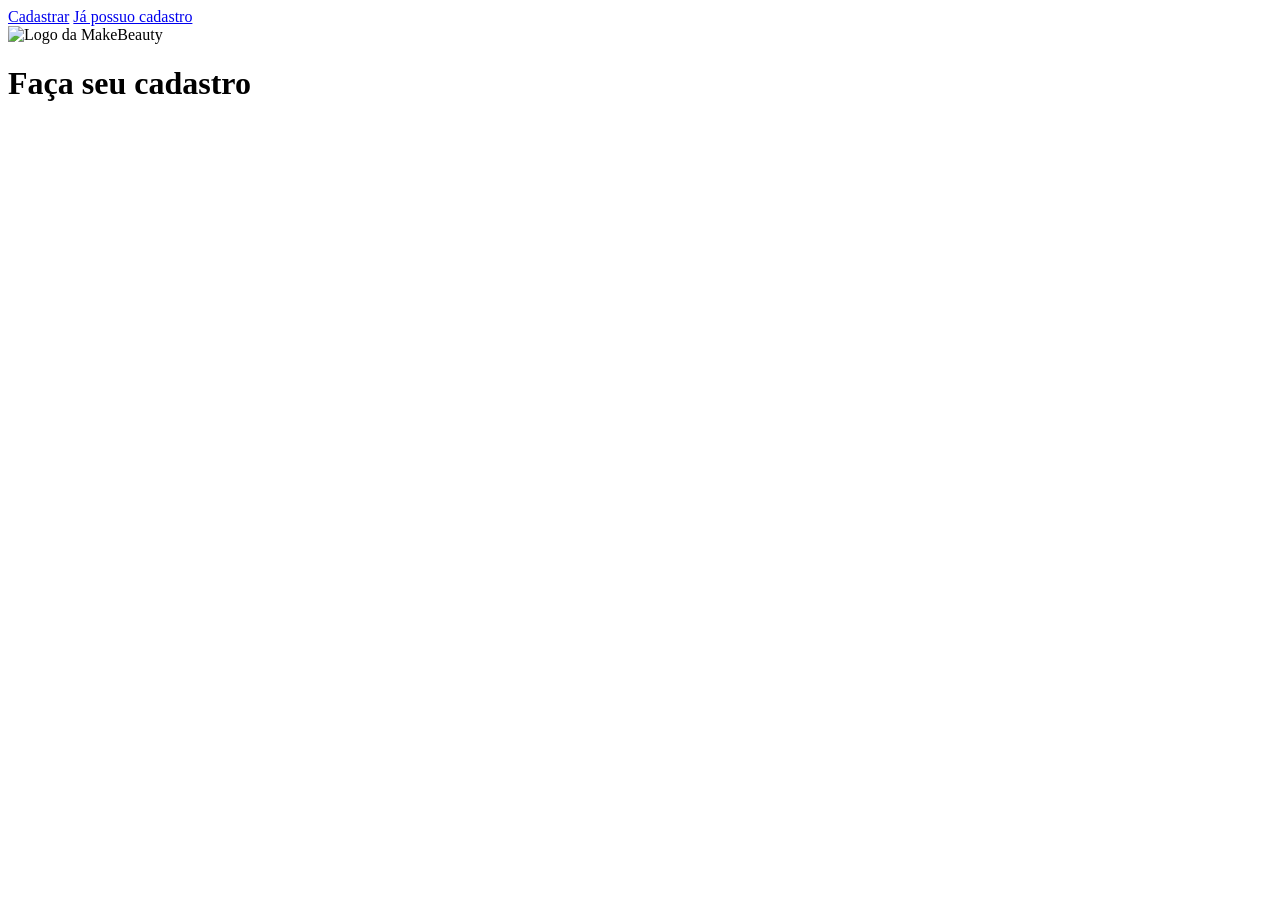
==== index.html @ 60d794ec "Add files via upload" ====
<!DOCTYPE html>
<html lang="pt-br">
	<head>
	       <meta charset="UTF-8">
	       <meta name="viewport" content="width=device-width, initial-scale=1.0">
	       <title>Página de Cadastro</title>
	      <link rel="banner" type="png" href="../makeb.webp">
	       <link rel="stylesheet" href="style.css/style.css">
	</head>
	<body>

		<a href="telainicial.html">Cadastrar</a>

		<a href="login.html">Já possuo cadastro</a>

		<div class="logomarca">
        <img class="makeb-LogodaMakeBeauty" src="img/makeb.webp" alt="Logo da MakeBeauty" >
		</div>

		<div class="tela-cadastro">
			<h1>Faça seu cadastro</h1>

		    </div>
		</div>
	</body>
</html>
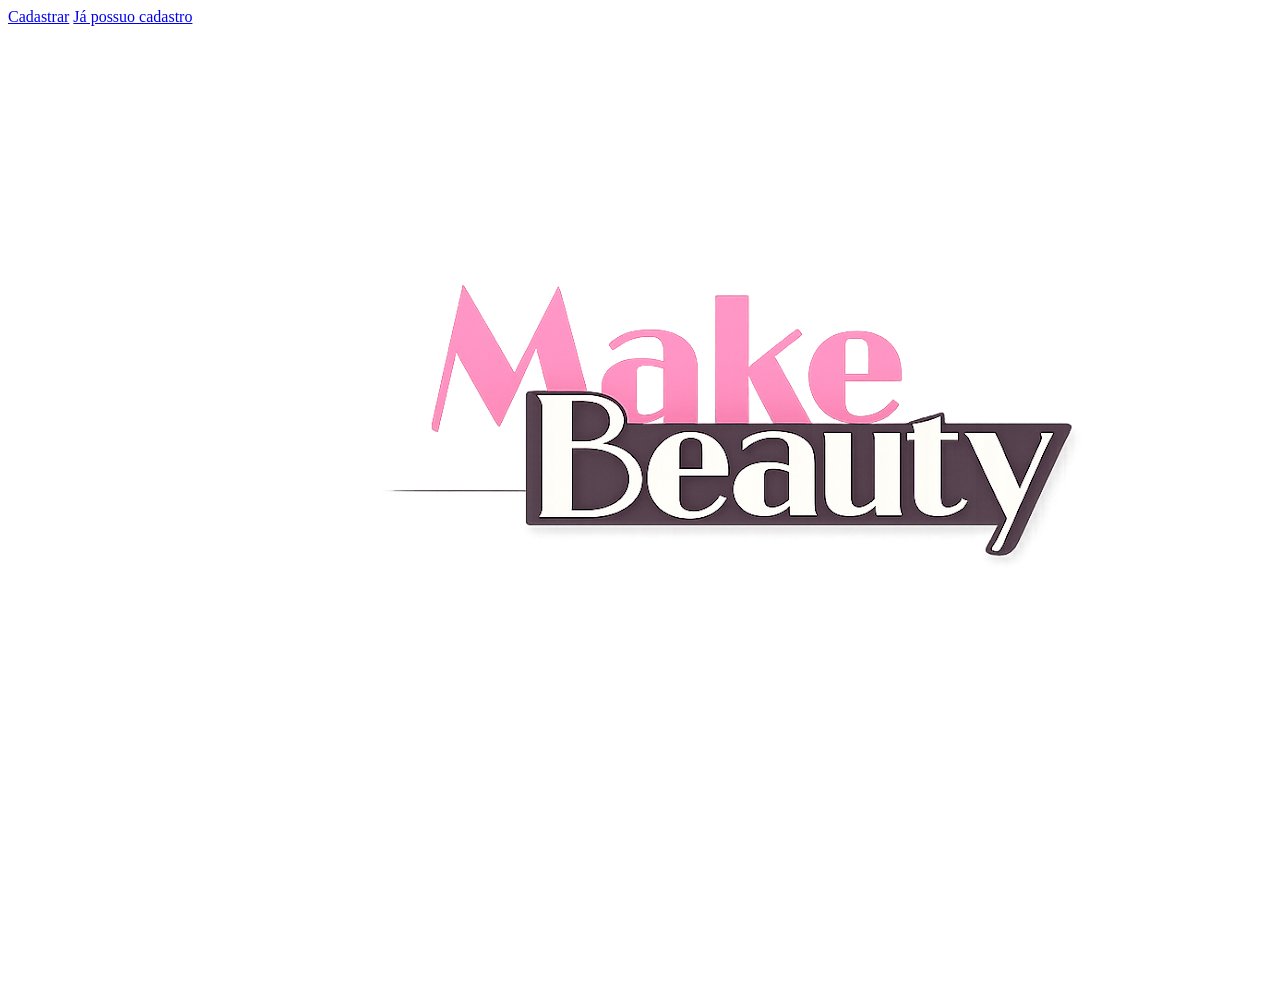
==== commit 051a08d2: "Add files via upload" ====
--- a/index.html
+++ b/index.html
@@ -9,6 +9,7 @@
 	</head>
 	<body>
 
+
 		<a href="telainicial.html">Cadastrar</a>
 
 		<a href="login.html">Já possuo cadastro</a>
@@ -18,9 +19,8 @@
 		</div>
 
 		<div class="tela-cadastro">
-			<h1>Faça seu cadastro</h1>
+    
+		</div>
 
-		    </div>
-		</div>
 	</body>
 </html>
